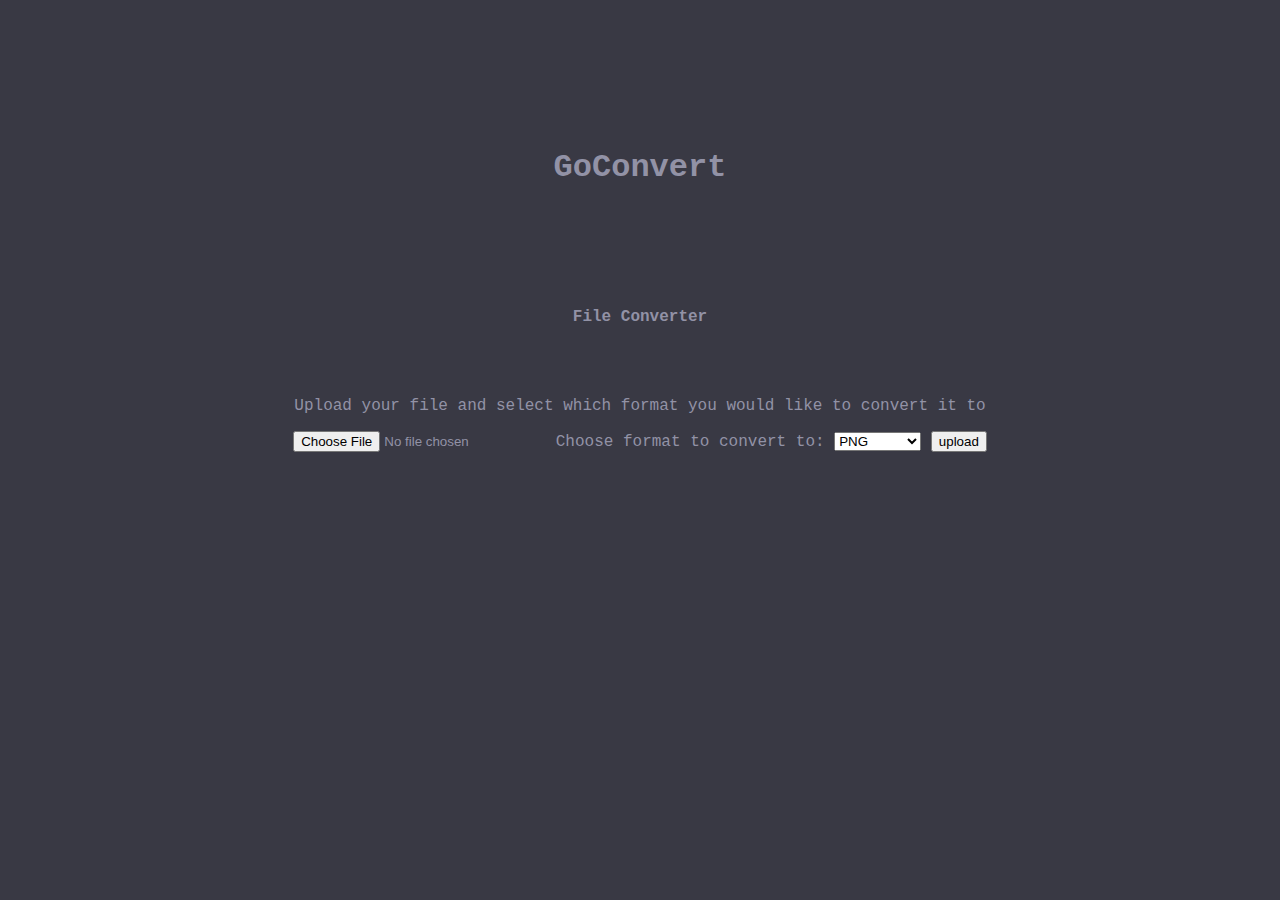
==== static/index.html @ 919d8ebb "Bringing files up to date" ====
<!DOCTYPE html>
<html lang="en">
  <head>
    <meta charset="UTF-8" />
    <meta name="viewport" content="width=device-width, initial-scale=1.0" />
    <meta http-equiv="X-UA-Compatible" content="ie=edge" />
    <link rel="stylesheet" href="index.css"/>
    <title>GoConvert | File Conversion</title>
  </head>
  <body>
    <div class="allContent">
      <h1>GoConvert</h1>
      <h4>File Converter</h4>
      <p>Upload your file and select which format you would like to convert it to</p>
      <form enctype="multipart/form-data" action="/upload" method="post">
        <input type="file" name="myFile" />
        <label for="imageFormat">Choose format to convert to:</label>
        <select name="imageFormat" id="imageFormat">
          <option value="png">PNG</option>
          <option value="jpg">JPG/JPEG</option>
        </select>
        <input type="submit" value="upload" />
      </form>
    </div>
  </body>
</html>
---- static/index.css ----
body {
    font-family: 'Courier New', monospace;
    background-color: #393944;
}

.allContent {
    text-align: center;
    margin: auto;
    width: 60%;
    padding: 70px 0;
    color: #9292a6;
}

h1 {
    font-size: xx-large;
    padding: 50px 0;
}

h4 {
    padding: 50px 0;
}
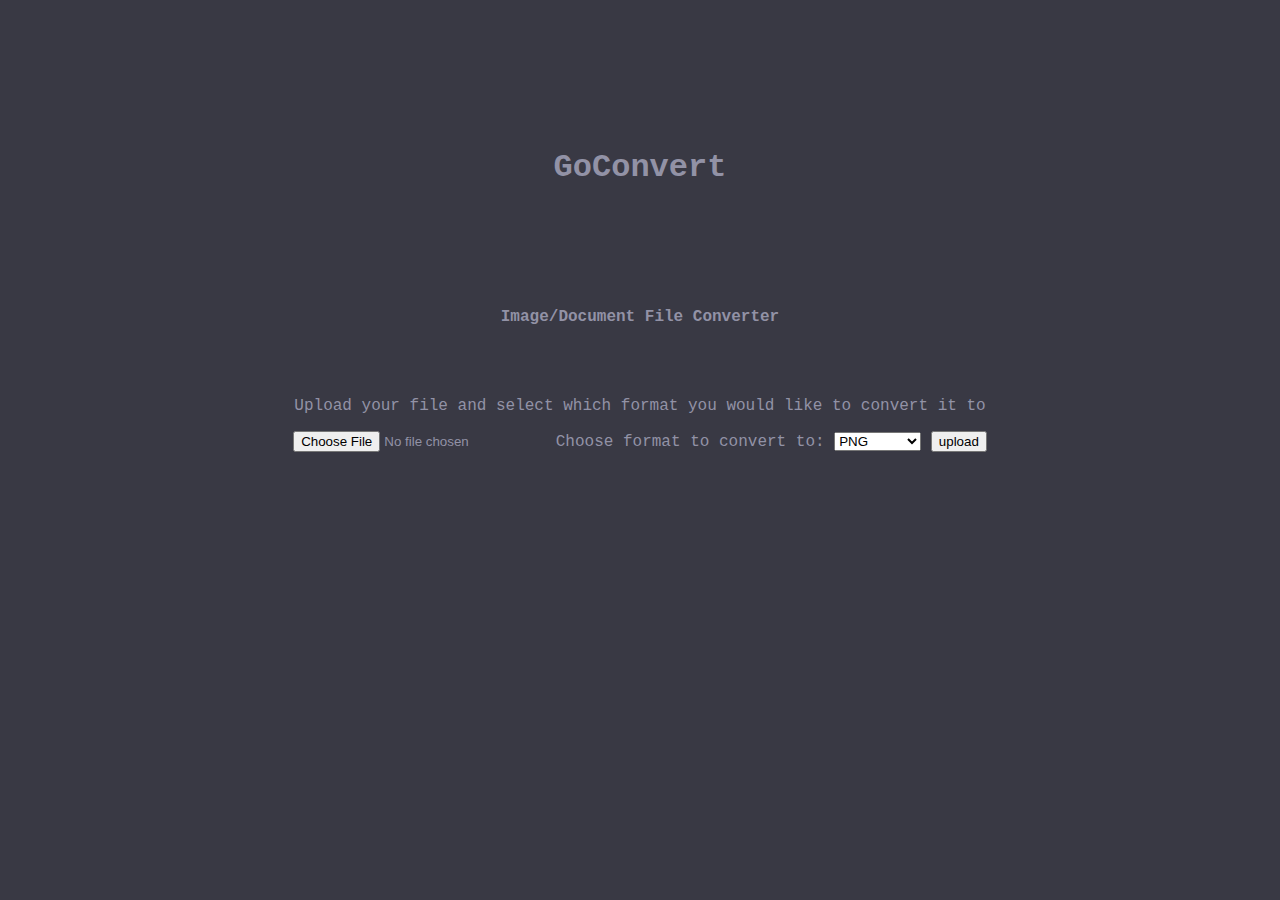
==== commit 256fe032: "Adding in a new library for converting PDFs into images and vice versa" ====
--- a/static/index.html
+++ b/static/index.html
@@ -10,7 +10,7 @@
   <body>
     <div class="allContent">
       <h1>GoConvert</h1>
-      <h4>File Converter</h4>
+      <h4>Image/Document File Converter</h4>
       <p>Upload your file and select which format you would like to convert it to</p>
       <form enctype="multipart/form-data" action="/upload" method="post">
         <input type="file" name="myFile" />
@@ -18,6 +18,7 @@
         <select name="imageFormat" id="imageFormat">
           <option value="png">PNG</option>
           <option value="jpg">JPG/JPEG</option>
+          <option value="pdf">PDF</option>
         </select>
         <input type="submit" value="upload" />
       </form>
